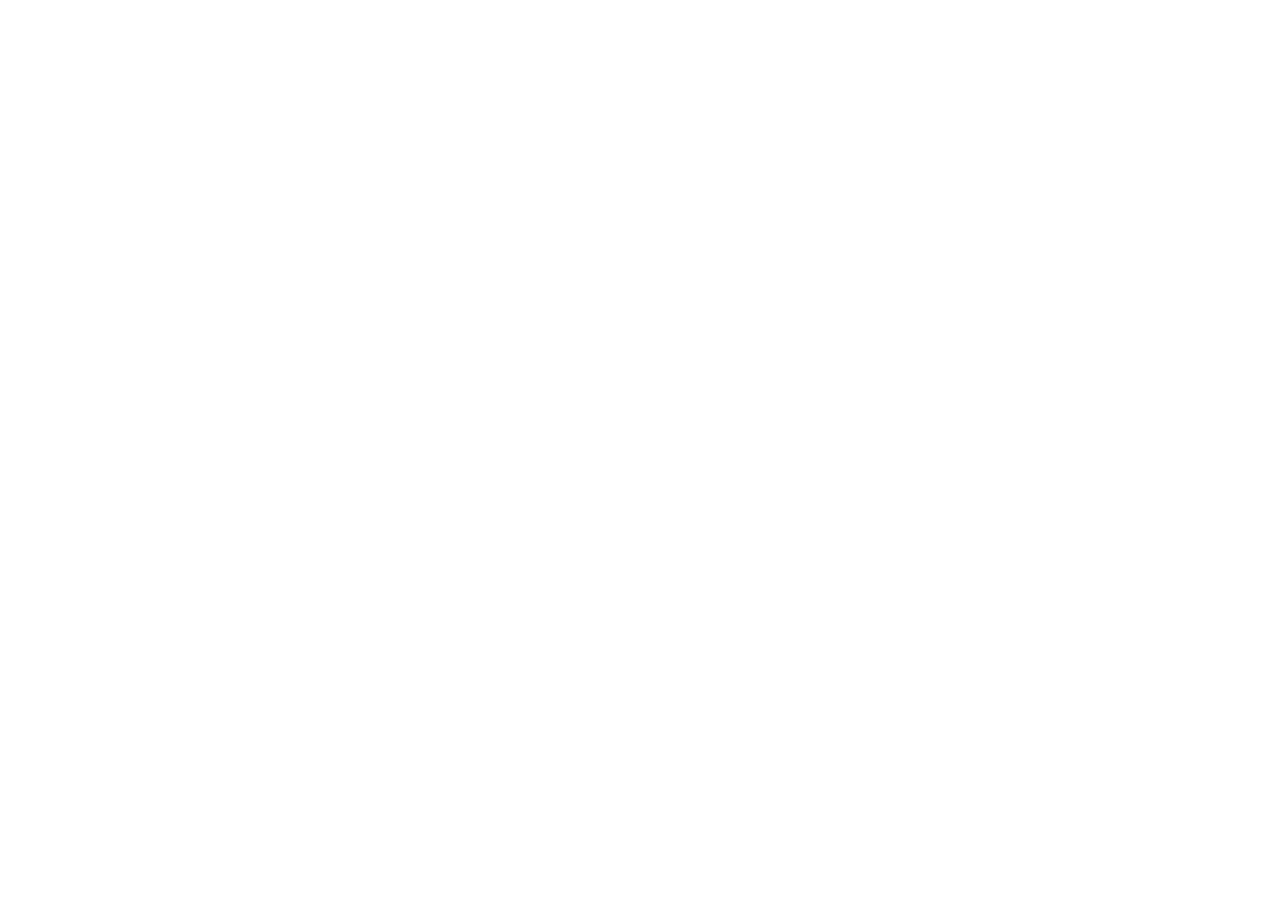
==== index.html @ 38092f4b "first commit" ====
<!DOCTYPE html>
<html lang="sv">
<head>
    <meta charset="UTF-8">
    <meta name="viewport" content="width=device-width, initial-scale=1.0">
    <title>Startsida</title>
</head>
<body>
    
</body>
</html>
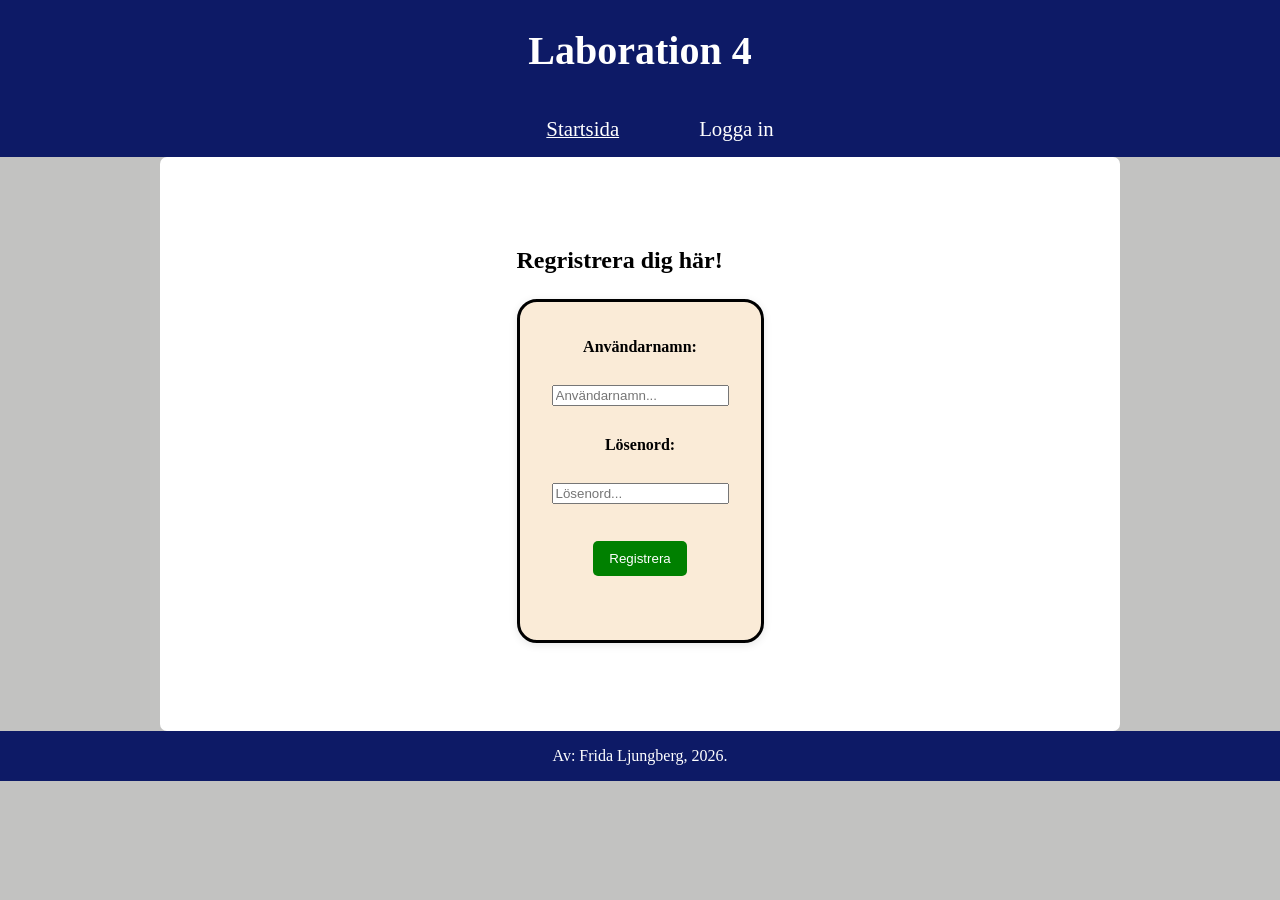
==== commit 8e1fca70: "Lagt till enkel html och css" ====
--- a/index.html
+++ b/index.html
@@ -1,11 +1,55 @@
 <!DOCTYPE html>
 <html lang="sv">
+
 <head>
     <meta charset="UTF-8">
     <meta name="viewport" content="width=device-width, initial-scale=1.0">
     <title>Startsida</title>
+    <link rel="stylesheet" href="style.css">
 </head>
+
 <body>
-    
+    <!--Header-->
+    <header>
+        <h1>Laboration 4</h1>
+
+        <!--Navigering-->
+        <nav>
+            <ul>
+                <li class="you-are-here"><a href="/">Startsida</a></li>
+                <li><a href="login.html">Logga in</a></li>
+            </ul>
+        </nav>
+
+    </header>
+
+    <!--Main-->
+    <div class="container">
+        <main>
+            <h2>Regristrera dig här!</h2>
+
+            <!--Formulär-->
+            <form>
+                <label for="username">Användarnamn:</label><br>
+                <input type="text" id="username" name="username" placeholder="Användarnamn..."><br>
+
+                <label for="password">Lösenord:</label><br>
+                <input type="password" id="password" name="password" placeholder="Lösenord..."><br>
+
+                <button type="submit" class="add-button">Registrera</button>
+
+                <ul id="error-messages"></ul>
+            </form>
+        </main>
+
+    </div>
+
+    <!--Footer-->
+    <footer>
+        <p>Av: Frida Ljungberg, 2026.</p>
+    </footer>
+
+    <script src="app.js"></script>
 </body>
+
 </html>
--- a/style.css
+++ b/style.css
@@ -0,0 +1,115 @@
+body {
+    background-color: rgb(194, 194, 193);
+    margin: 0 auto;
+    font-family: Georgia, 'Times New Roman', Times, serif;
+    display: flex;
+    flex-direction: column;
+    align-items: center;
+}
+
+header {
+    background-color: rgb(13, 26, 102);
+    width: 100%;
+    display: flex;
+    flex-direction: column;
+    align-items: center;
+}
+
+h1 {
+    font-size: 2.5rem;
+    color: white;
+}
+
+nav ul {
+    display: flex;
+    gap: 5rem;
+}
+
+a {
+    font-size: 1.3rem;
+    color: white;
+    text-decoration: none;
+    font-weight: 400;
+}
+
+a:hover {
+    background-color: rgb(73, 86, 156);
+}
+
+a:active {
+    background-color: rgb(89, 108, 214);
+}
+
+li {
+    list-style: none;
+}
+
+.you-are-here {
+    text-decoration: underline;
+    color: white;
+}
+
+.container {
+    display: flex;
+    flex-direction: column;
+    align-items: center;
+    background-color: white;
+    width: 75%;
+    border-radius: 7px;
+}
+
+form {
+    display: flex;
+    flex-direction: column;
+    align-items: center;
+    border: solid;
+    border-radius: 20px;
+    padding: 2rem;
+    margin-bottom: 1.5rem;
+    background-color: antiquewhite;
+    box-shadow: 0 2px 8px rgba(0, 0, 0, 0.1);
+}
+
+label {
+    font-weight: bold;
+}
+
+.add-button {
+    margin-top: 0.75rem;
+    background-color: green;
+    color: white;
+    border: none;
+    padding: 0.6rem 1rem;
+    border-radius: 5px;
+    cursor: pointer;
+}
+
+.add-button:hover {
+    background-color: rgb(2, 88, 2);
+}
+
+#error-messages {
+    color: red;
+    font-weight: 600;
+    list-style: none;
+    padding: 0;
+    margin-top: 1rem;
+
+}
+
+footer {
+    background-color: rgb(13, 26, 102);
+    color: white;
+    width: 100%;
+    display: flex;
+    flex-direction: column;
+    align-items: center;
+}
+
+main {
+    padding: 2rem;
+    border-radius: 10px;
+    max-width: 800px;
+    margin: 2rem auto;
+    line-height: 1.6;
+}
